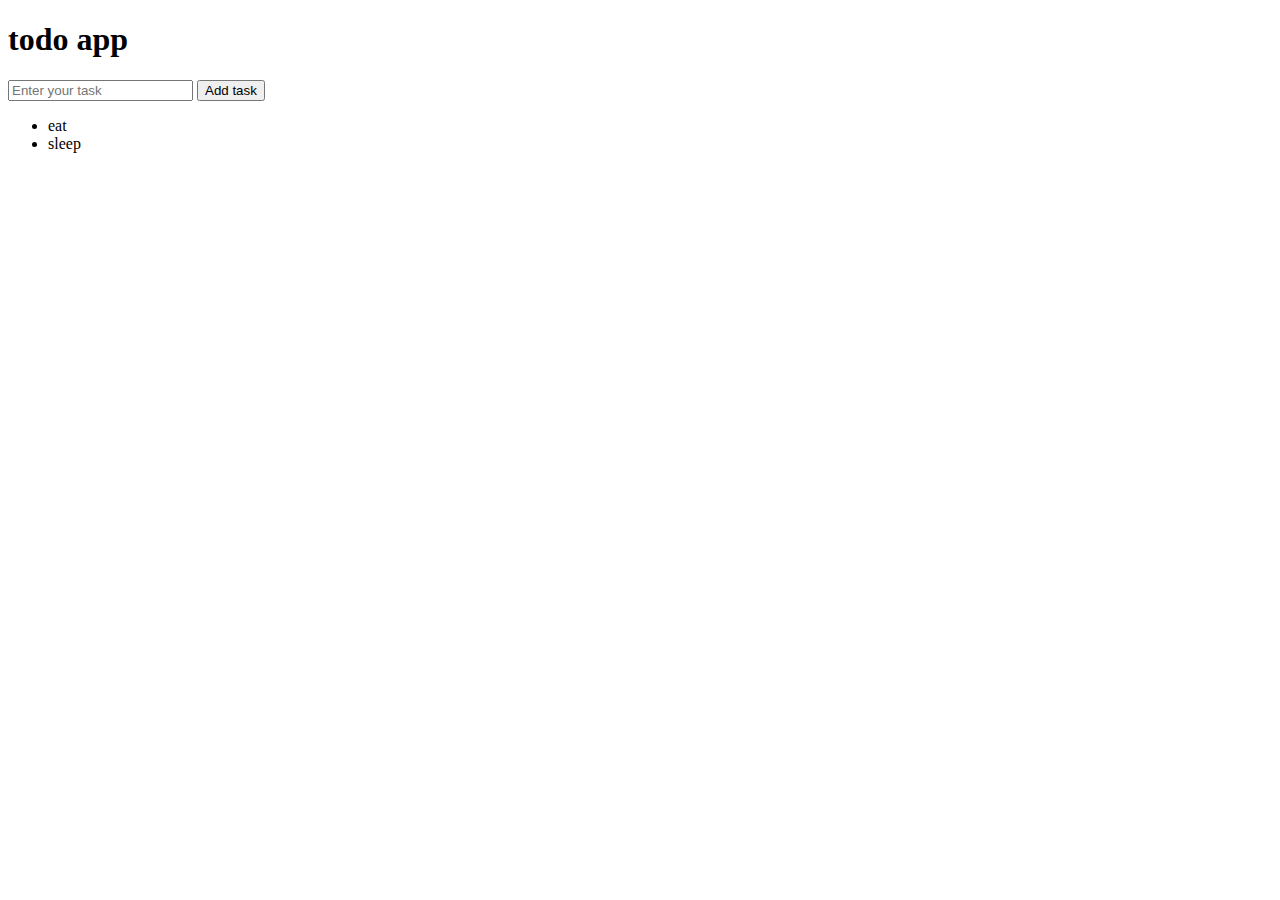
==== index5.html @ 4add2214 "1" ====
<!DOCTYPE html>
<html lang="en">
<head>
    <meta charset="UTF-8">
    <meta name="viewport" content="width=device-width, initial-scale=1.0">
    <title>Document</title>
</head>
<body>
    <script src="app5.js"></script>
    <h1>todo app</h1>
    <input type="text" placeholder="Enter your task" id="task">
    <button id="btn">Add task</button>
    <ul>
        <li>eat</li>
        <li>sleep</li>
    </ul>
</body>
</html>
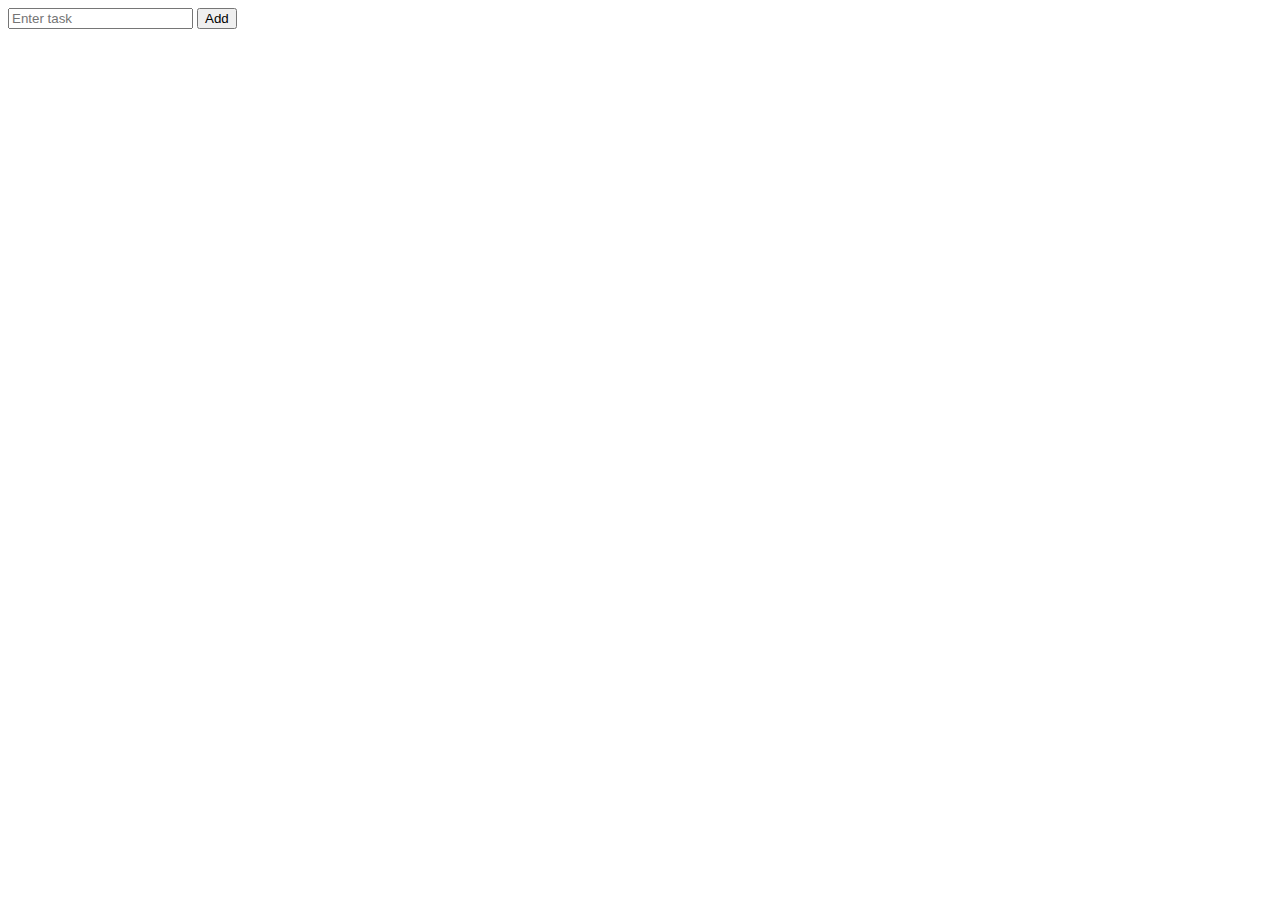
==== commit d2324438: "app5.js for button javascriptissue understanded" ====
--- a/index5.html
+++ b/index5.html
@@ -6,13 +6,10 @@
     <title>Document</title>
 </head>
 <body>
+    <script src="callstack.js"></script>
     <script src="app5.js"></script>
-    <h1>todo app</h1>
-    <input type="text" placeholder="Enter your task" id="task">
-    <button id="btn">Add task</button>
-    <ul>
-        <li>eat</li>
-        <li>sleep</li>
-    </ul>
+    <form id="form">
+        <input type="text" id="task" placeholder="Enter task">
+        <button id="add">Add</button>
 </body>
 </html>